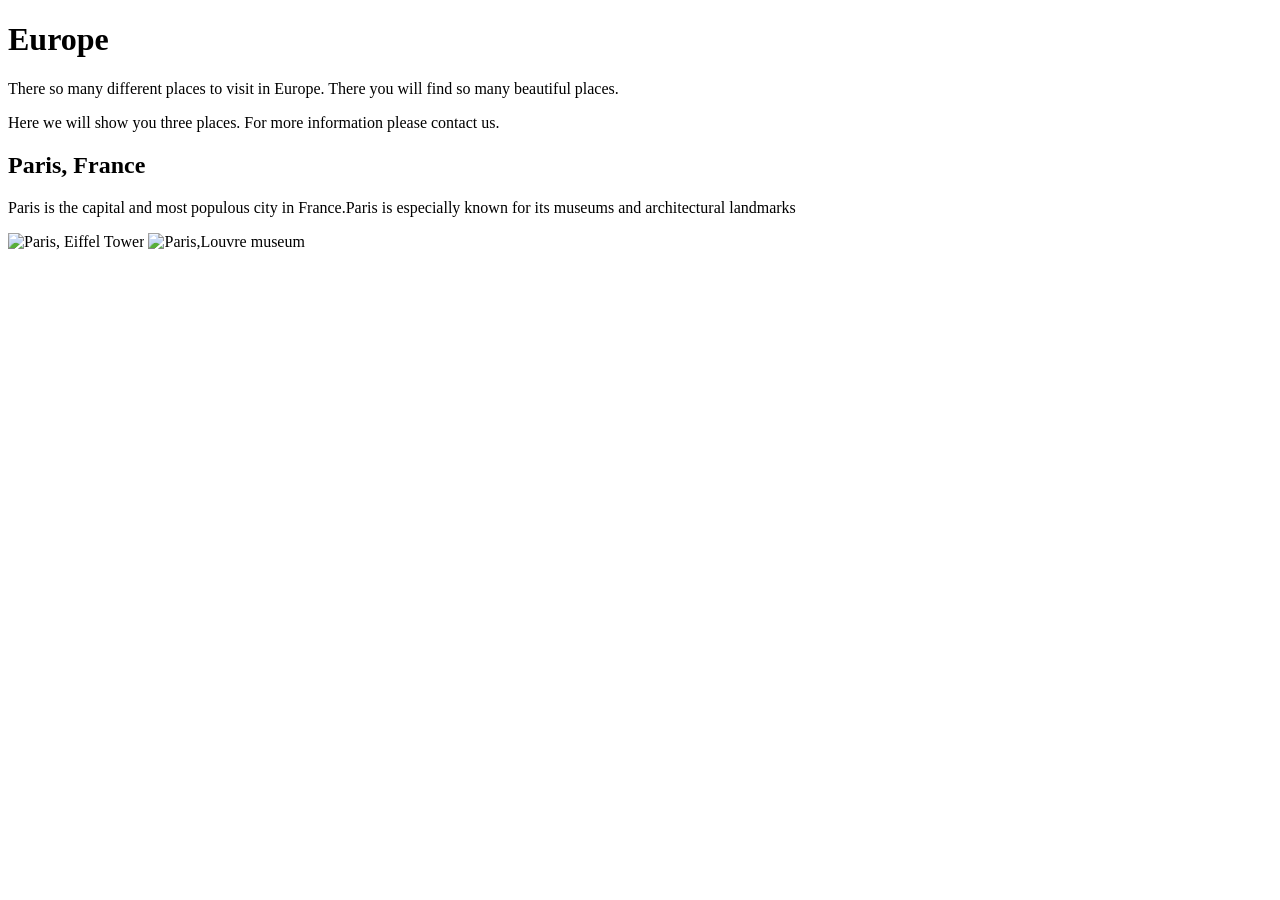
==== europe.html @ b41f408f "add images and text" ====
<!DOCTYPE html>
<html>
<head>
 <title> Happy Trails Travel Agency </title>
</head>
<body>
  <h1>Europe</h1>
  <p>There so many different places to visit in Europe. There you will find so many beautiful places.</p>
  <p>Here we will show you three places. For more information please contact us.</p>
  <h2>Paris, France</h2>
  <p>Paris is the capital and most populous city in France.Paris is especially known for its museums and architectural landmarks</p>
  <image src="https://www.telegraph.co.uk/content/dam/Travel/hotels/europe/france/paris/eiffel-tower-paris-p.jpg?imwidth=480" alt="Paris, Eiffel Tower">
  <image src="https://www.accessmba.com/application/public/cache/event-paris-620x370.jpg" alt="Paris,Louvre museum">

</body>
</head>
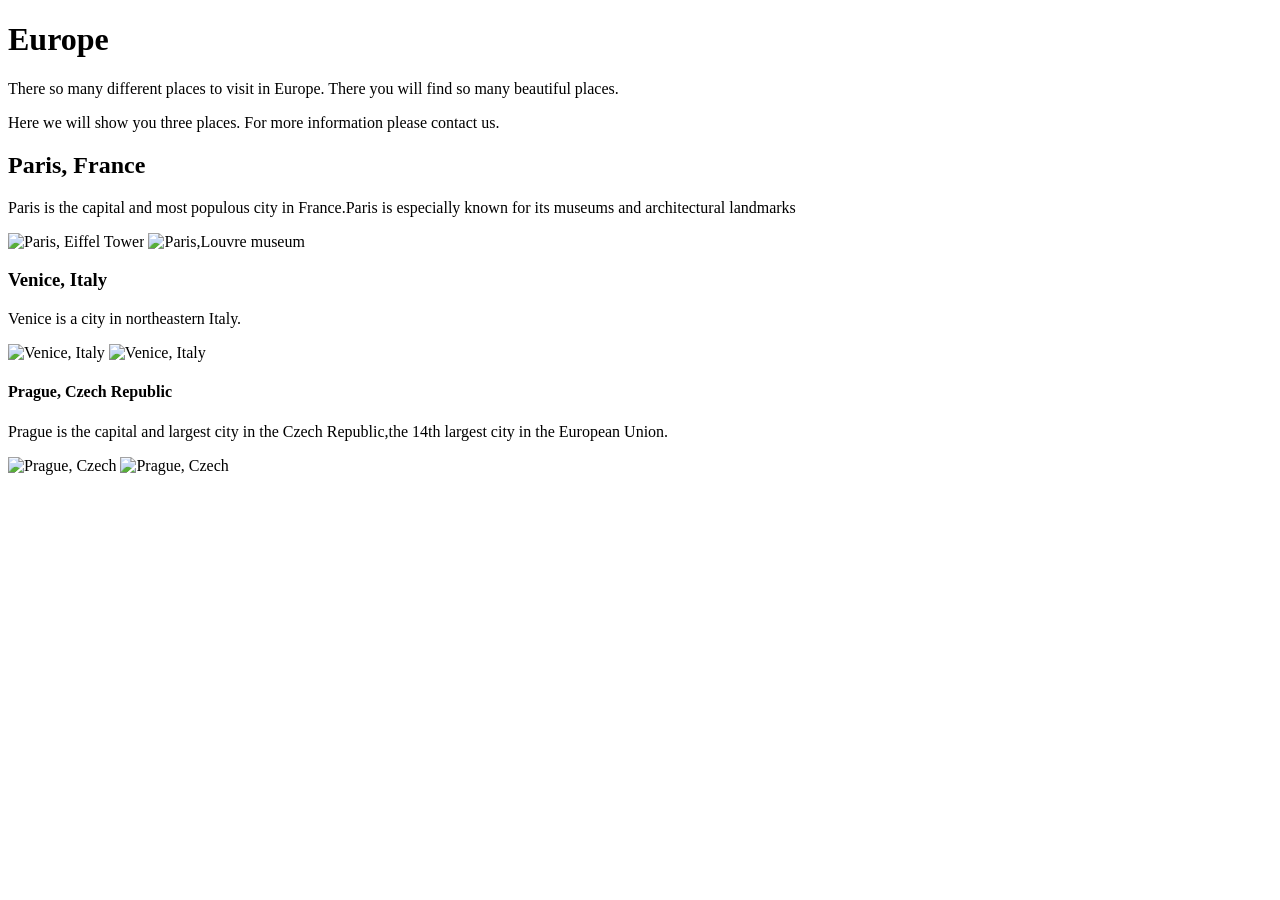
==== commit 64154750: "add images and info on cities" ====
--- a/europe.html
+++ b/europe.html
@@ -9,8 +9,17 @@
   <p>Here we will show you three places. For more information please contact us.</p>
   <h2>Paris, France</h2>
   <p>Paris is the capital and most populous city in France.Paris is especially known for its museums and architectural landmarks</p>
-  <image src="https://www.telegraph.co.uk/content/dam/Travel/hotels/europe/france/paris/eiffel-tower-paris-p.jpg?imwidth=480" alt="Paris, Eiffel Tower">
-  <image src="https://www.accessmba.com/application/public/cache/event-paris-620x370.jpg" alt="Paris,Louvre museum">
+  <image src="http://europeanbusinessmagazine.com/wp-content/uploads/2017/07/paris.jpg" alt="Paris, Eiffel Tower" style="width:600px;height:600px;">
+  <image src="https://www.accessmba.com/application/public/cache/event-paris-620x370.jpg" alt="Paris,Louvre museum" style="width:800px;height:500px;">
 
+   <h3>Venice, Italy</h3>
+   <p>Venice is a city in northeastern Italy. </p>
+   <image src="https://selectitaly.com/blog/wp-content/uploads/2015/02/venice-1024x683.jpg" alt="Venice, Italy" style="width:600px;height:600px;">
+   <image src="http://i.dailymail.co.uk/i/pix/2018/02/03/16/48D7227B00000578-0-image-a-112_1517673985024.jpg" alt="Venice, Italy" style="width:800px;height:500px;">
+
+    <h4>Prague, Czech Republic</h4>
+    <p> Prague is the capital and largest city in the Czech Republic,the 14th largest city in the European Union.</p>
+    <image src= "https://image.jimcdn.com/app/cms/image/transf/none/path/sa6549607c78f5c11/image/id5715922f9bbddee/version/1472727543/prague.jpg" alt="Prague, Czech" style="width:800px;height:600px;">
+    <image src= "https://s.inyourpocket.com/gallery/110673.jpg" alt="Prague, Czech" style="width:600px;height:600px;">
 </body>
 </head>
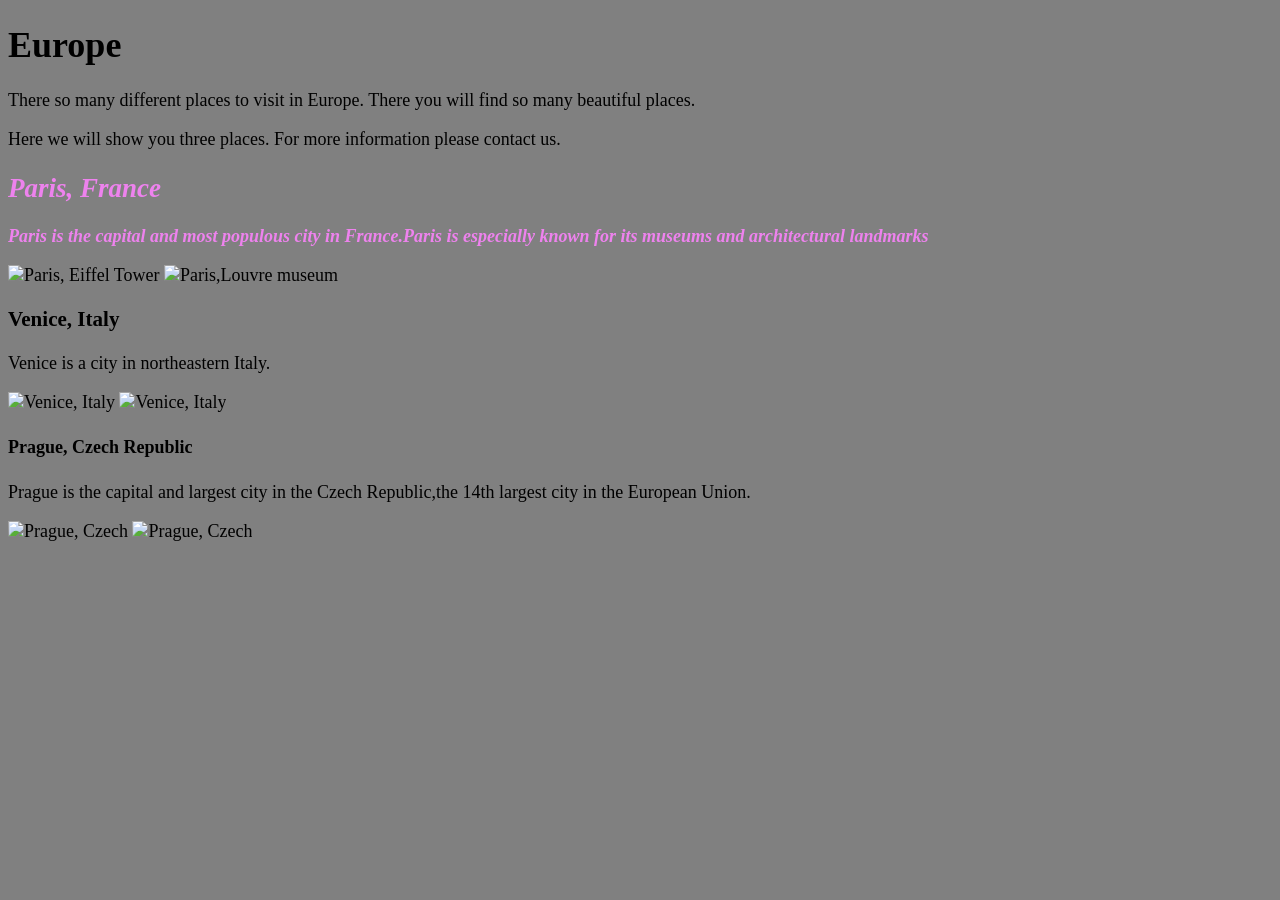
==== commit a4f49445: "add class called popular" ====
--- a/europe.html
+++ b/europe.html
@@ -2,13 +2,15 @@
 <html>
 <head>
  <title> Happy Trails Travel Agency </title>
+ <link href="css/styles.css" rel="stylesheet" type ="text/css">
 </head>
 <body>
-  <h1>Europe</h1>
+  <h1 >Europe</h1>
   <p>There so many different places to visit in Europe. There you will find so many beautiful places.</p>
   <p>Here we will show you three places. For more information please contact us.</p>
-  <h2>Paris, France</h2>
-  <p>Paris is the capital and most populous city in France.Paris is especially known for its museums and architectural landmarks</p>
+
+  <h2 class="popular">Paris, France</h2>
+  <p class="popular">Paris is the capital and most populous city in France.Paris is especially known for its museums and architectural landmarks</p>
   <image src="http://europeanbusinessmagazine.com/wp-content/uploads/2017/07/paris.jpg" alt="Paris, Eiffel Tower" style="width:600px;height:600px;">
   <image src="https://www.accessmba.com/application/public/cache/event-paris-620x370.jpg" alt="Paris,Louvre museum" style="width:800px;height:500px;">
 
@@ -17,7 +19,7 @@
    <image src="https://selectitaly.com/blog/wp-content/uploads/2015/02/venice-1024x683.jpg" alt="Venice, Italy" style="width:600px;height:600px;">
    <image src="http://i.dailymail.co.uk/i/pix/2018/02/03/16/48D7227B00000578-0-image-a-112_1517673985024.jpg" alt="Venice, Italy" style="width:800px;height:500px;">
 
-    <h4>Prague, Czech Republic</h4>
+    <h4 >Prague, Czech Republic</h4>
     <p> Prague is the capital and largest city in the Czech Republic,the 14th largest city in the European Union.</p>
     <image src= "https://image.jimcdn.com/app/cms/image/transf/none/path/sa6549607c78f5c11/image/id5715922f9bbddee/version/1472727543/prague.jpg" alt="Prague, Czech" style="width:800px;height:600px;">
     <image src= "https://s.inyourpocket.com/gallery/110673.jpg" alt="Prague, Czech" style="width:600px;height:600px;">
--- a/css/styles.css
+++ b/css/styles.css
@@ -0,0 +1,33 @@
+.tropical{
+  font-family: fantasy;
+}
+p.tropical{
+  color:  #7dc410;
+
+}
+h1.tropical{
+ color: #f7325e
+
+}
+h2.tropical{
+ color:  #f7325e
+
+}
+
+h3.tropical{
+  color:#f7325e
+
+}
+h4.tropical{
+  color:#f7325e
+
+}
+body{
+  background-color: grey;
+font-size:18px;
+}
+.popular{
+  font-style: italic;
+  color: violet;
+  font-weight: bold;
+}
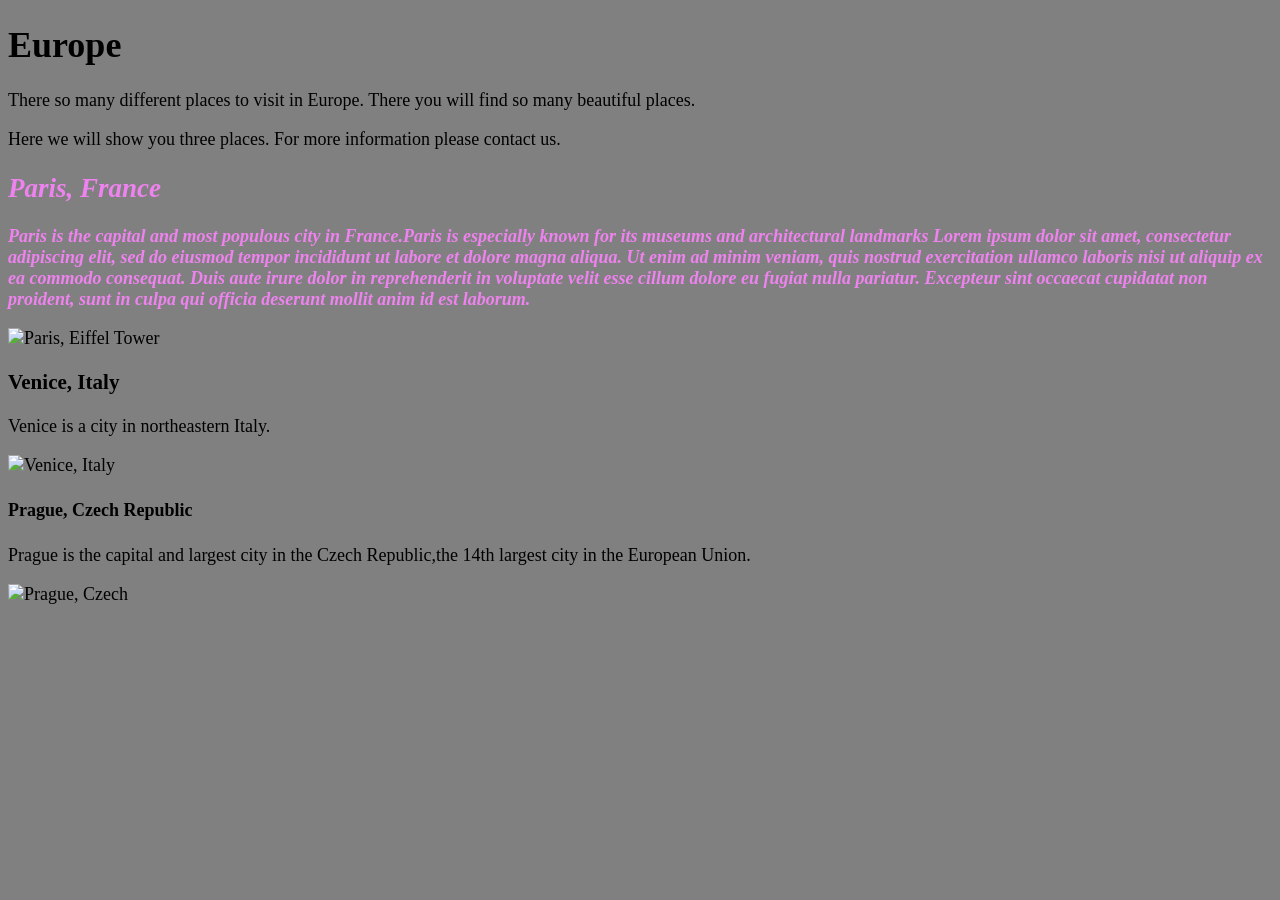
==== commit bbfdddd7: "minor changes" ====
--- a/europe.html
+++ b/europe.html
@@ -9,19 +9,20 @@
   <p>There so many different places to visit in Europe. There you will find so many beautiful places.</p>
   <p>Here we will show you three places. For more information please contact us.</p>
 
-  <h2 class="popular">Paris, France</h2>
-  <p class="popular">Paris is the capital and most populous city in France.Paris is especially known for its museums and architectural landmarks</p>
-  <image src="http://europeanbusinessmagazine.com/wp-content/uploads/2017/07/paris.jpg" alt="Paris, Eiffel Tower" style="width:600px;height:600px;">
-  <image src="https://www.accessmba.com/application/public/cache/event-paris-620x370.jpg" alt="Paris,Louvre museum" style="width:800px;height:500px;">
+ <div class="popular">
+  <h2 >Paris, France</h2>
+  <p >Paris is the capital and most populous city in France.Paris is especially known for its museums and architectural landmarks Lorem ipsum dolor sit amet, consectetur adipiscing elit, sed do eiusmod tempor incididunt ut labore et dolore magna aliqua. Ut enim ad minim veniam, quis nostrud exercitation ullamco laboris nisi ut aliquip ex ea commodo consequat. Duis aute irure dolor in reprehenderit in voluptate velit esse cillum dolore eu fugiat nulla pariatur. Excepteur sint occaecat cupidatat non proident, sunt in culpa qui officia deserunt mollit anim id est laborum.</p>
+</div>
+  <image src="http://europeanbusinessmagazine.com/wp-content/uploads/2017/07/paris.jpg" alt="Paris, Eiffel Tower" style="width:300px;height:350px;">
 
    <h3>Venice, Italy</h3>
    <p>Venice is a city in northeastern Italy. </p>
-   <image src="https://selectitaly.com/blog/wp-content/uploads/2015/02/venice-1024x683.jpg" alt="Venice, Italy" style="width:600px;height:600px;">
-   <image src="http://i.dailymail.co.uk/i/pix/2018/02/03/16/48D7227B00000578-0-image-a-112_1517673985024.jpg" alt="Venice, Italy" style="width:800px;height:500px;">
+   <image src="https://selectitaly.com/blog/wp-content/uploads/2015/02/venice-1024x683.jpg" alt="Venice, Italy" style="width:300px;height:350px;">
 
     <h4 >Prague, Czech Republic</h4>
     <p> Prague is the capital and largest city in the Czech Republic,the 14th largest city in the European Union.</p>
-    <image src= "https://image.jimcdn.com/app/cms/image/transf/none/path/sa6549607c78f5c11/image/id5715922f9bbddee/version/1472727543/prague.jpg" alt="Prague, Czech" style="width:800px;height:600px;">
-    <image src= "https://s.inyourpocket.com/gallery/110673.jpg" alt="Prague, Czech" style="width:600px;height:600px;">
+    <image src= "https://image.jimcdn.com/app/cms/image/transf/none/path/sa6549607c78f5c11/image/id5715922f9bbddee/version/1472727543/prague.jpg" alt="Prague, Czech" style="width:300px;height:350px;">
+
 </body>
-</head>
+
+</html>
--- a/css/styles.css
+++ b/css/styles.css
@@ -6,20 +6,20 @@
 
 }
 h1.tropical{
- color: #f7325e
+ color: #f7325e;
 
 }
 h2.tropical{
- color:  #f7325e
+ color:  #f7325e;
 
 }
 
 h3.tropical{
-  color:#f7325e
+  color:#f7325e;
 
 }
 h4.tropical{
-  color:#f7325e
+  color:#f7325e;
 
 }
 body{
@@ -31,3 +31,10 @@
   color: violet;
   font-weight: bold;
 }
+
+.sidebar{
+  width:auto;
+  float:right;
+  background-color: yellow;
+
+}
